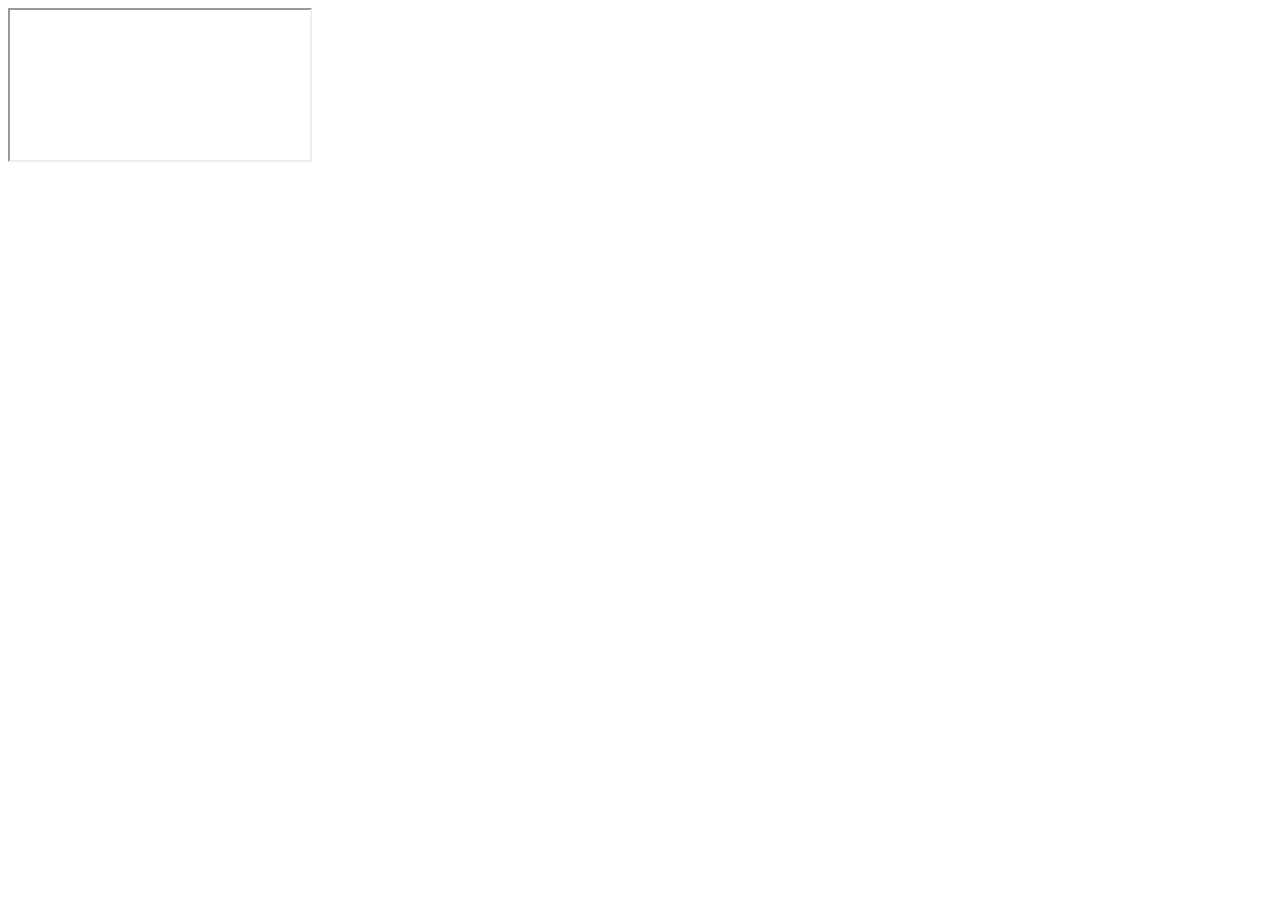
==== contact.html @ ad296c06 "files added" ====
<!DOCTYPE html>
<html>
    <head>
        <title>Text</title>
    </head>
    <body>
        <iframe src="https://maps.app.goo.gl/K1Zk1Hf95YEVdA4d6" align="left">
        </iframe>
    </body>
</html>
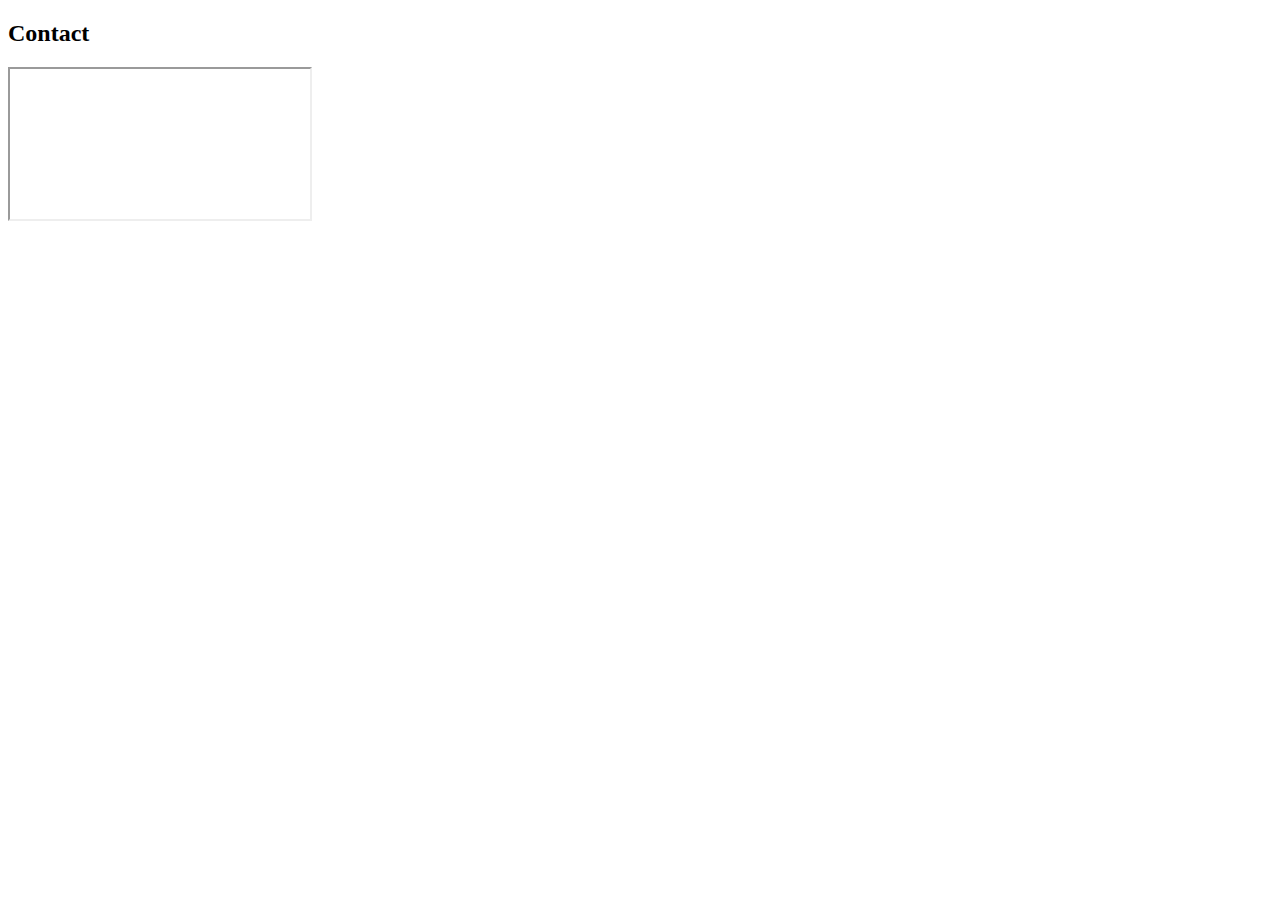
==== commit ad5833aa: "files added" ====
--- a/contact.html
+++ b/contact.html
@@ -4,6 +4,7 @@
         <title>Text</title>
     </head>
     <body>
+        <h2>Contact</h2>
         <iframe src="https://maps.app.goo.gl/K1Zk1Hf95YEVdA4d6" align="left">
         </iframe>
     </body>
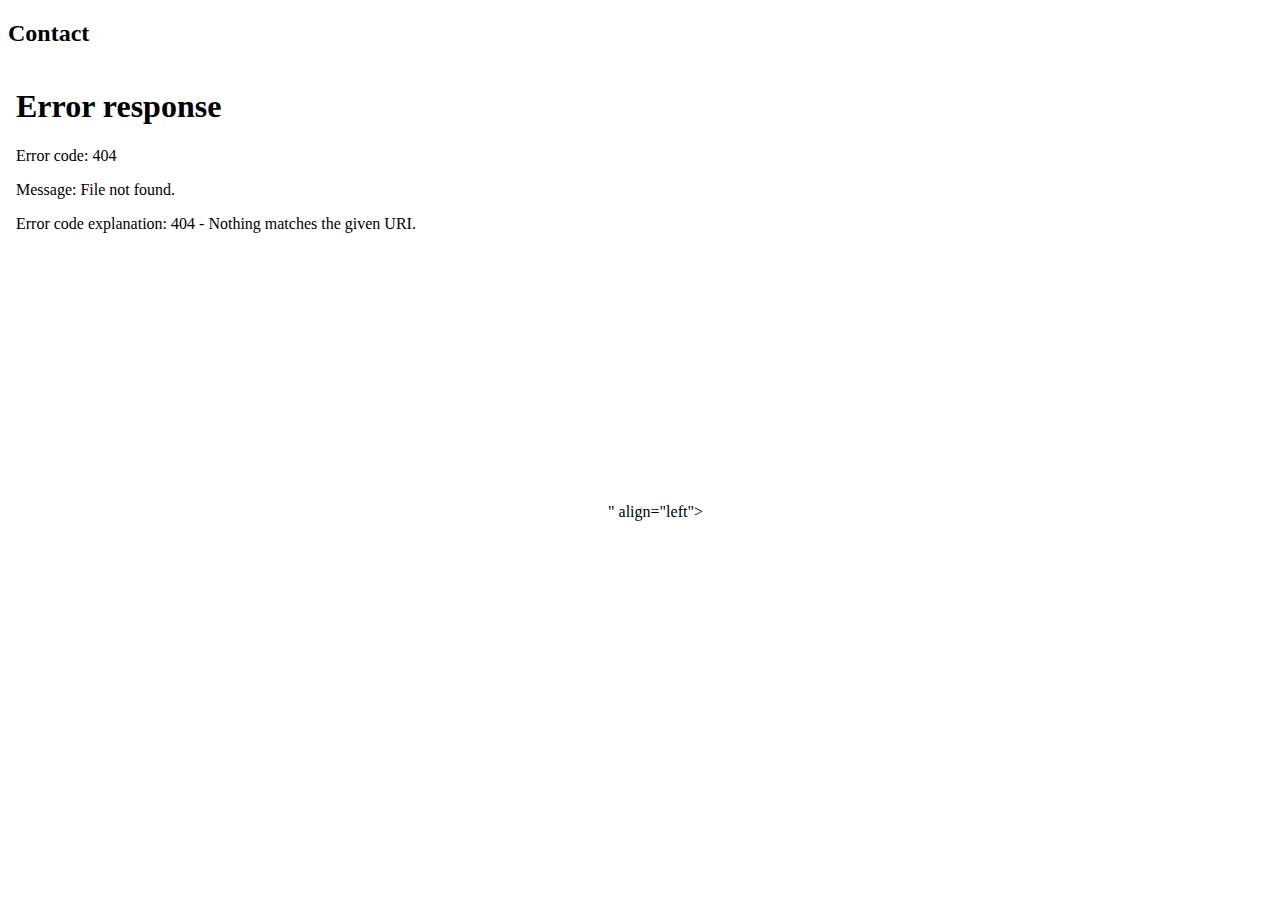
==== commit 186f5c15: "files added" ====
--- a/contact.html
+++ b/contact.html
@@ -2,10 +2,11 @@
 <html>
     <head>
         <title>Text</title>
+        <link rel="stylesheet"  href="css/style.css">
     </head>
     <body>
         <h2>Contact</h2>
-        <iframe src="https://maps.app.goo.gl/K1Zk1Hf95YEVdA4d6" align="left">
+        <iframe src="<iframe src="https://www.google.com/maps/embed?pb=!1m18!1m12!1m3!1d4016656.5983367004!2d73.49469513919396!3d10.53871840792257!2m3!1f0!2f0!3f0!3m2!1i1024!2i768!4f13.1!3m3!1m2!1s0x3b0812ffd49cf55b%3A0x64bd90fbed387c99!2sKerala!5e0!3m2!1sen!2sin!4v1724687061977!5m2!1sen!2sin" width="600" height="450" style="border:0;" allowfullscreen="" loading="lazy" referrerpolicy="no-referrer-when-downgrade"></iframe>" align="left">
         </iframe>
     </body>
 </html>